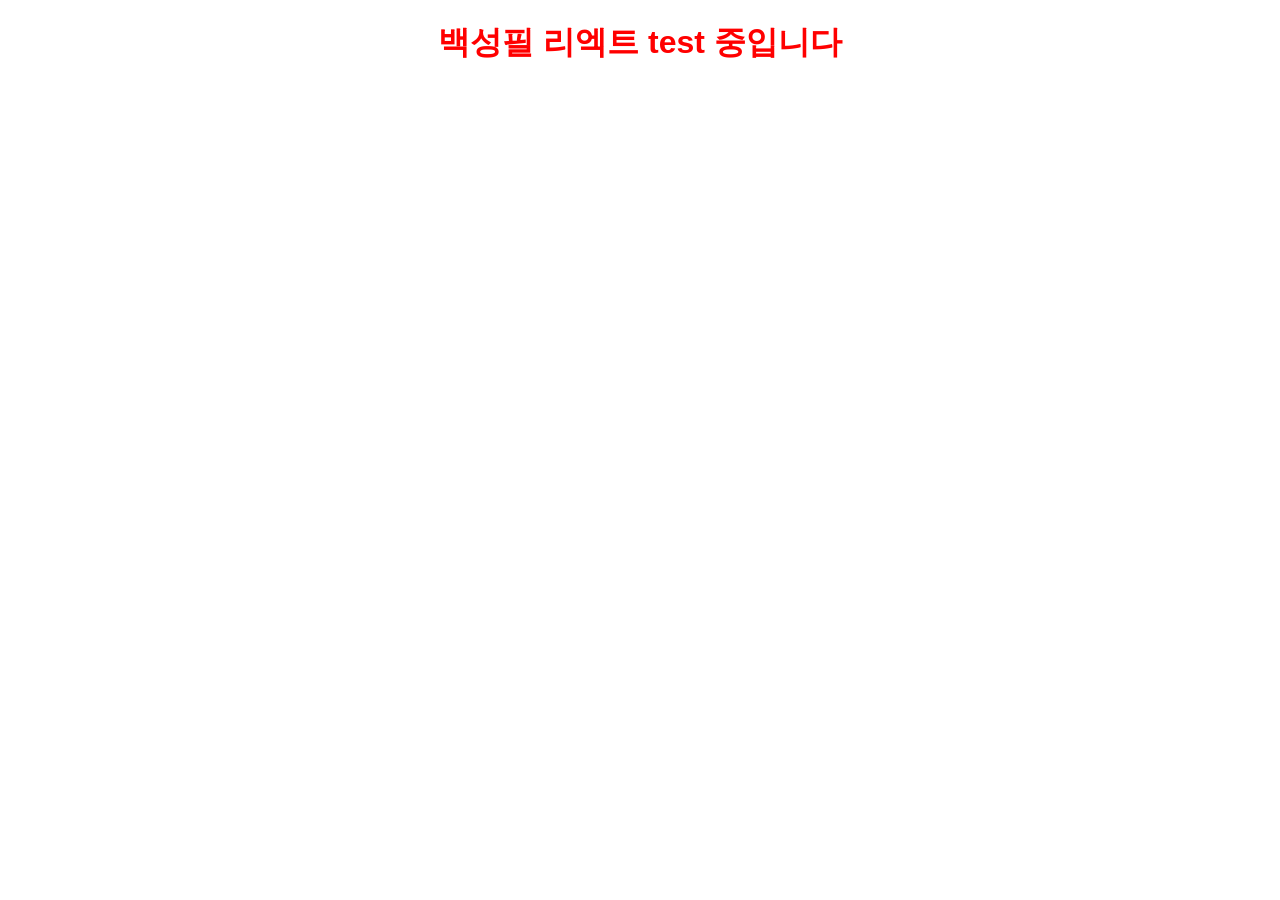
==== index.html @ b09999dd "Add files via upload" ====
<!doctype html><html lang="en"><head><meta charset="utf-8"/><meta name="viewport" content="width=device-width,initial-scale=1"/><title>React App</title><script defer="defer" src="/static/js/main.4358a15d.js"></script><link href="/static/css/main.c61393ba.css" rel="stylesheet"></head><body><div id="root"></div></body></html>
---- static/css/main.c61393ba.css ----
body{-webkit-font-smoothing:antialiased;-moz-osx-font-smoothing:grayscale;font-family:-apple-system,BlinkMacSystemFont,Segoe UI,Roboto,Oxygen,Ubuntu,Cantarell,Fira Sans,Droid Sans,Helvetica Neue,sans-serif;margin:0}code{font-family:source-code-pro,Menlo,Monaco,Consolas,Courier New,monospace}.App h1{color:red;text-align:center}
/*# sourceMappingURL=main.c61393ba.css.map*/
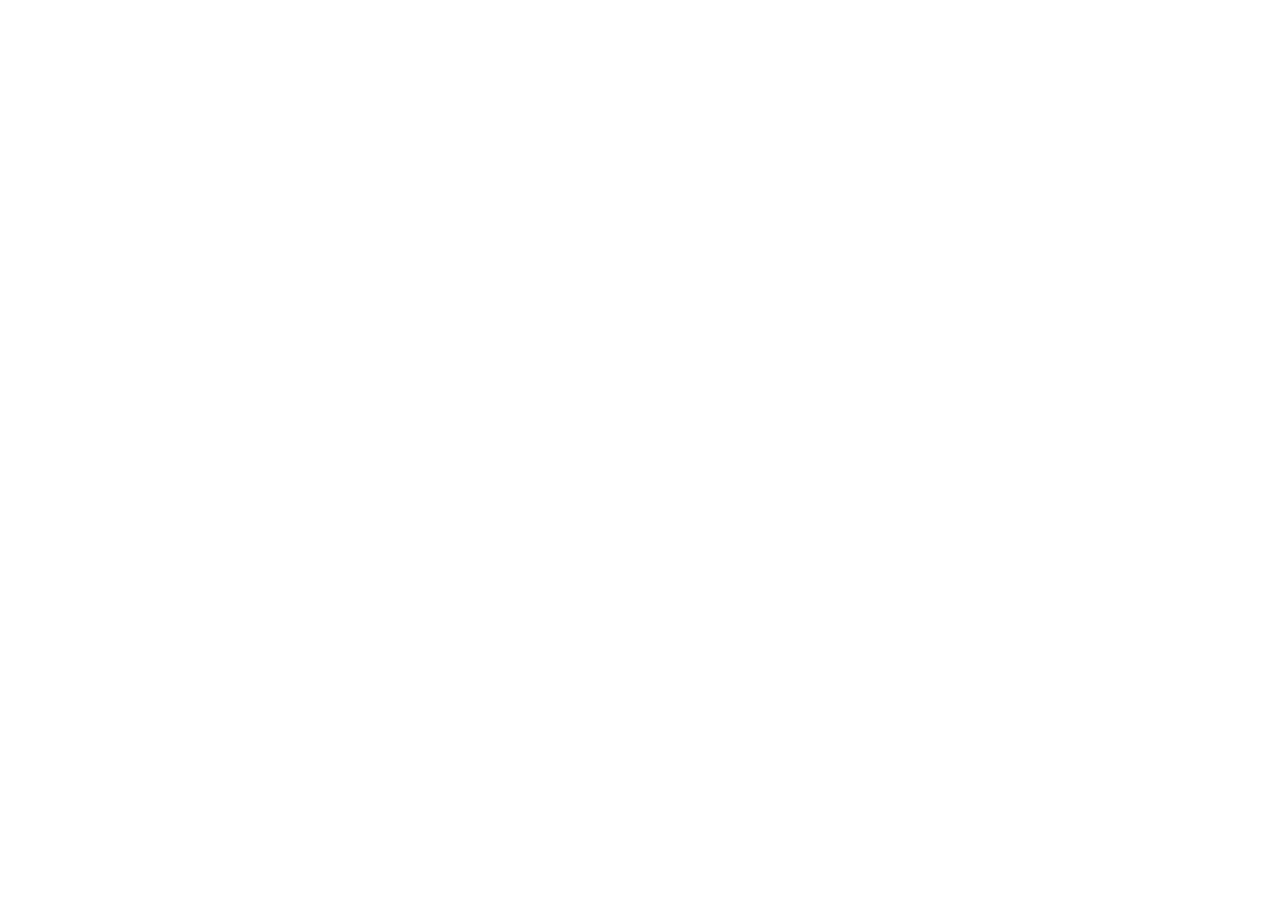
==== commit 9c761e05: "Add files via upload" ====
--- a/index.html
+++ b/index.html
@@ -1 +1 @@
-<!doctype html><html lang="en"><head><meta charset="utf-8"/><meta name="viewport" content="width=device-width,initial-scale=1"/><title>React App</title><script defer="defer" src="/static/js/main.4358a15d.js"></script><link href="/static/css/main.c61393ba.css" rel="stylesheet"></head><body><div id="root"></div></body></html>+<!doctype html><html lang="en"><head><meta charset="utf-8"/><meta name="viewport" content="width=device-width,initial-scale=1"/><title>React App</title><script defer="defer" src="/react/static/js/main.4358a15d.js"></script><link href="/react/static/css/main.c61393ba.css" rel="stylesheet"></head><body><div id="root"></div></body></html>
